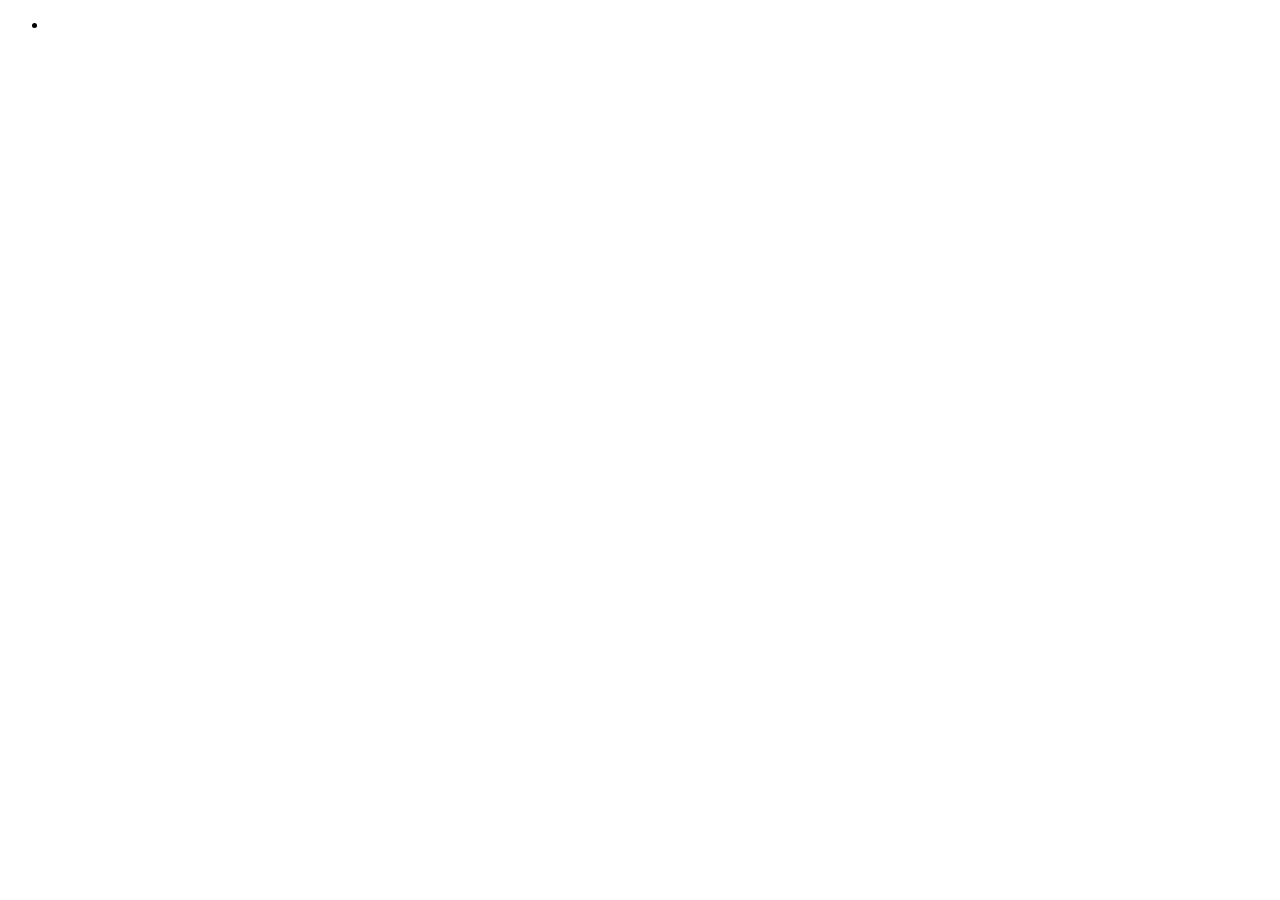
==== index.html @ b88faa5c "struttura lista" ====
<!DOCTYPE html>
<html lang="en">
<head>
    <meta charset="UTF-8">
    <meta http-equiv="X-UA-Compatible" content="IE=edge">
    <meta name="viewport" content="width=device-width, initial-scale=1.0">
    <title>Vue Email List</title>
</head>
<body>

    <!-- istanza app di Vue  -->
    <div id="app">
        <ul>
            <li></li>
        </ul>

    </div>

    

    <script src="https://cdn.jsdelivr.net/npm/vue@2/dist/vue.js"></script>
    <script src="https://cdnjs.cloudflare.com/ajax/libs/axios/0.20.0/axios.min.js"></script>
    <script type="text/javascript" src="js/main.js"></script>
</body>
</html>
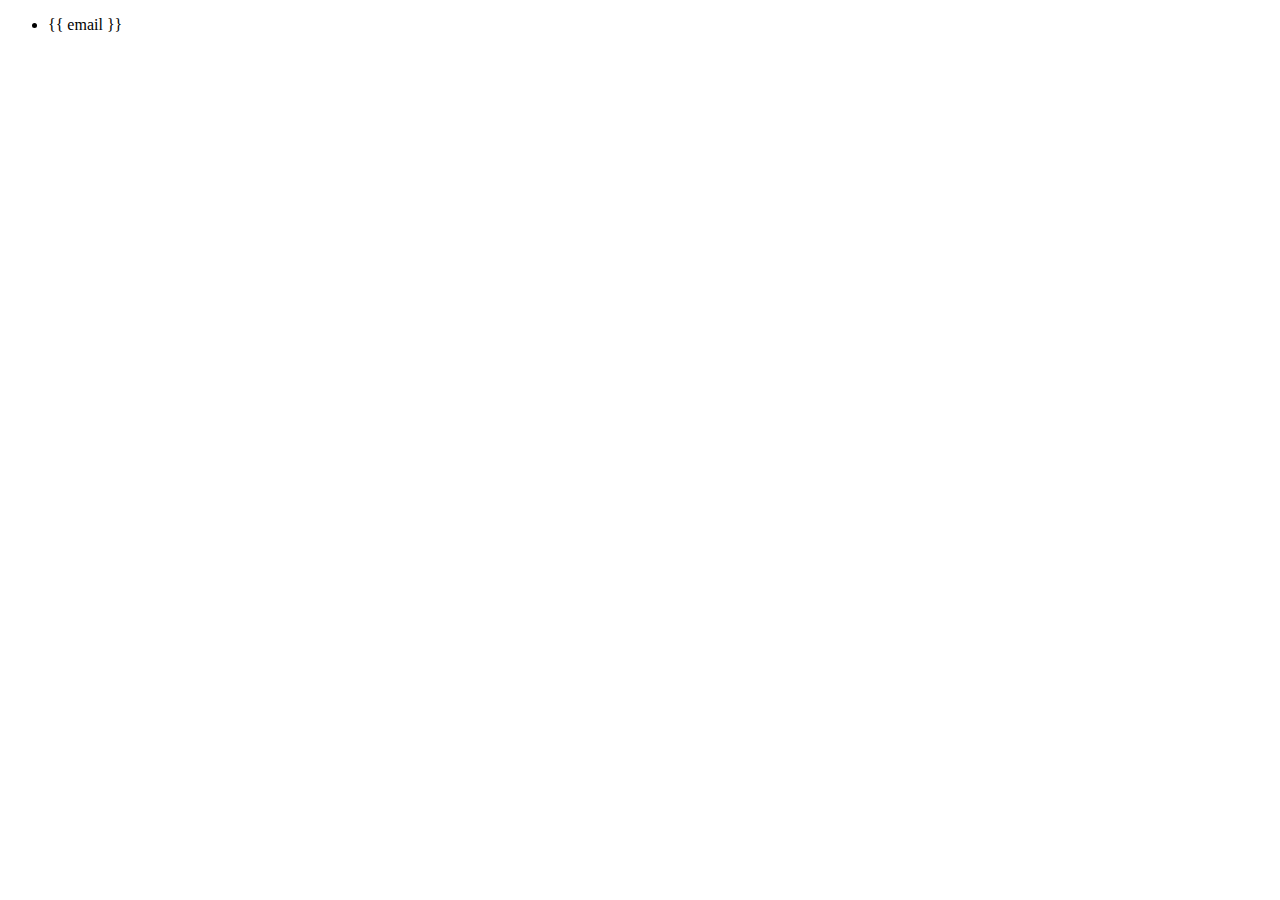
==== commit f995c083: "generata lista di mail" ====
--- a/index.html
+++ b/index.html
@@ -11,7 +11,9 @@
     <!-- istanza app di Vue  -->
     <div id="app">
         <ul>
-            <li></li>
+            <li v-for="email in emailList">
+                {{ email }}
+            </li>
         </ul>
 
     </div>
